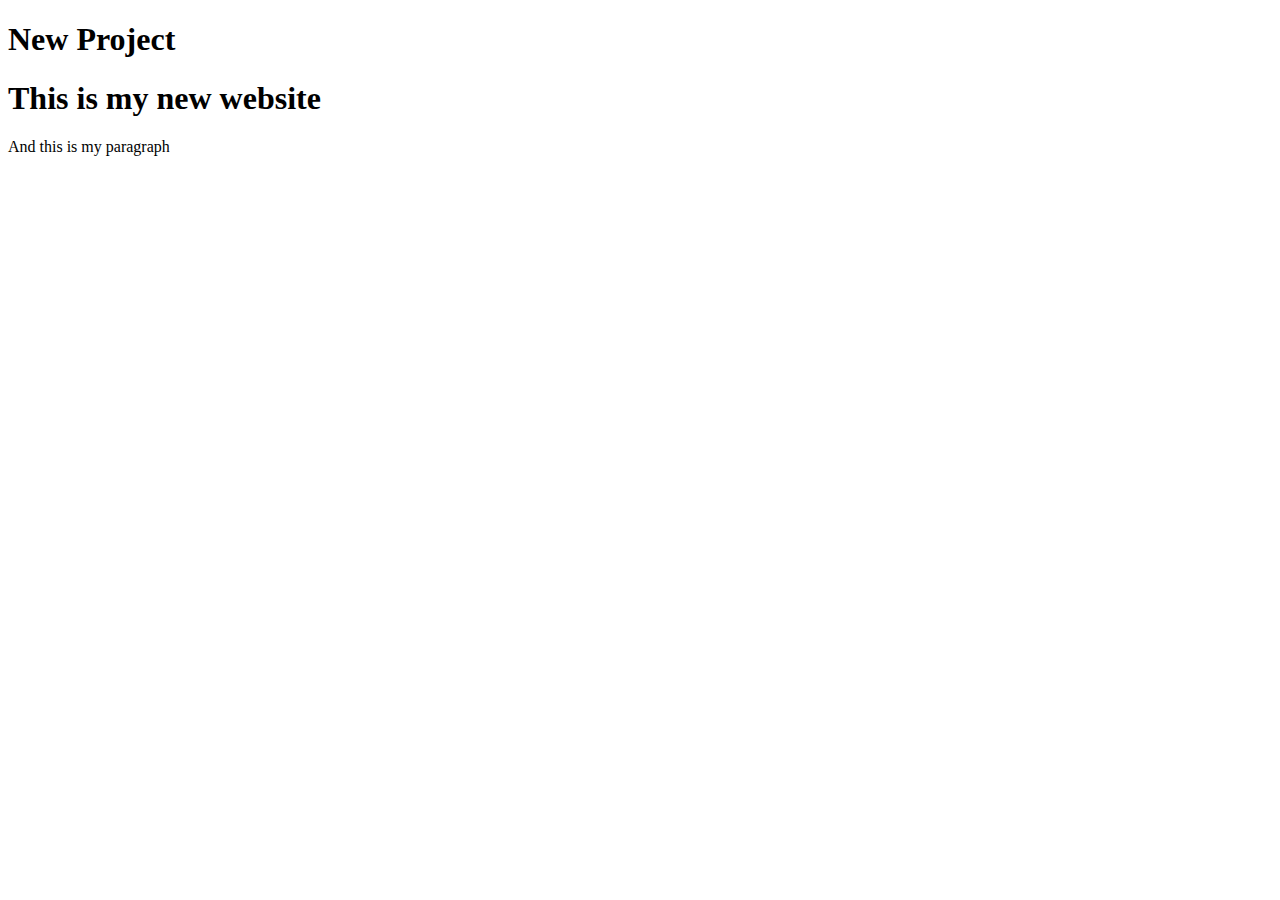
==== NewProject.html @ 45734b2e "made some changes" ====
<!DOCTYPE html>
<html>
    <head>
        <title>
            My new Website
        </title>
        <h1>New Project</h1>
    </head>
    <body>
        <h1>This is my new website</h1>
        <p>And this is my paragraph</p>

    </body>
</html>
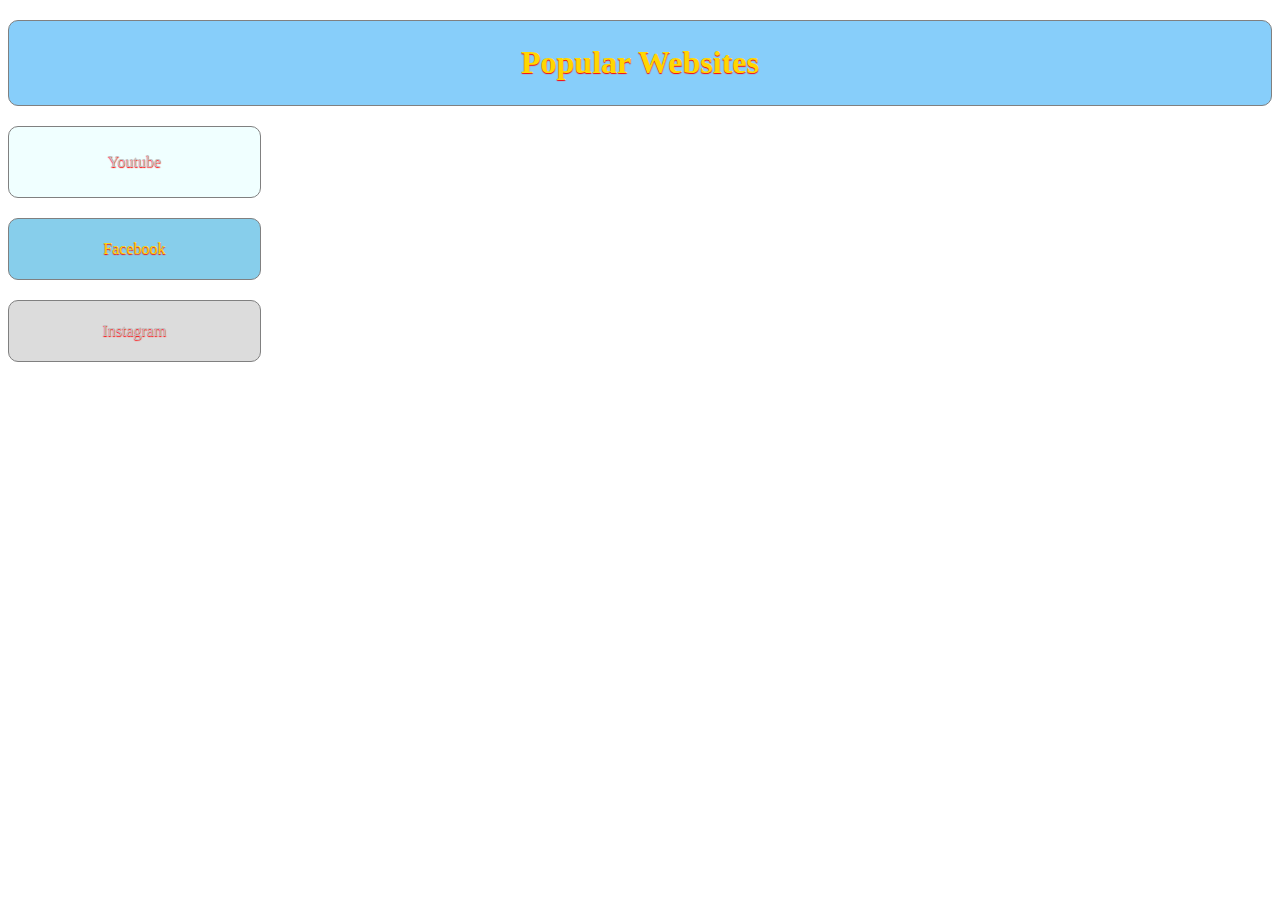
==== commit 4e29f165: "Edited project" ====
--- a/NewProject.html
+++ b/NewProject.html
@@ -1,14 +1,23 @@
 <!DOCTYPE html>
 <html>
-    <head>
-        <title>
-            My new Website
-        </title>
-        <h1>New Project</h1>
-    </head>
-    <body>
-        <h1>This is my new website</h1>
-        <p>And this is my paragraph</p>
-
-    </body>
-</html>+  <head>
+    <link rel="stylesheet" href="style.css"/>
+    <title>My new Website</title>
+    <div class="head">
+    <h1>Popular Websites</h1>
+    </div>
+  </head>
+  <body>
+    <div id="blocks">
+      <div class="container1">
+        <p>Youtube</p>
+      </div>
+      <div class="container2">
+        <p>Facebook</p>
+      </div>
+      <div class="container3">
+        <p>Instagram</p>
+      </div>
+    </div>
+  </body>
+</html>
--- a/style.css
+++ b/style.css
@@ -0,0 +1,66 @@
+
+#blocks{
+    display:flex;
+    flex-direction:column;
+    margin-top: 20px;  
+    margin: 0 auto;
+    
+}
+
+.head{
+    text-align: center;
+    text-shadow:0 1px 1px red;
+    color:gold;
+    background-color: lightskyblue;
+    margin-top: 20px;
+    padding: 2px;
+    border-radius: 10px;
+    border: 1px solid gray;
+}
+
+.container1{
+    text-align: center;
+    text-shadow:0 1px 1px red;
+    color:silver;
+    background-color:azure;
+    margin-top: 20px;
+    margin-right: 80%;
+    padding: 10px;
+    border-radius: 10px;
+    border: 1px solid gray;
+    
+}
+
+
+.container2{
+    text-align: center;
+    text-shadow:0 1px 1px red;
+    color:gold;
+    background-color: skyblue;
+    margin-top: 20px;
+    margin-right: 80%;
+    padding: 5px;
+    border-radius: 10px;
+    border: 1px solid gray;
+    
+
+
+}
+
+
+.container3{
+    text-align: center;
+    text-shadow:0 1px 1px red;
+    color:silver;
+    background-color: gainsboro;
+    margin-top: 20px;
+    margin-right: 80%;
+    padding: 5px;
+    border-radius: 10px;
+    border: 1px solid gray;
+    
+
+}
+
+
+
